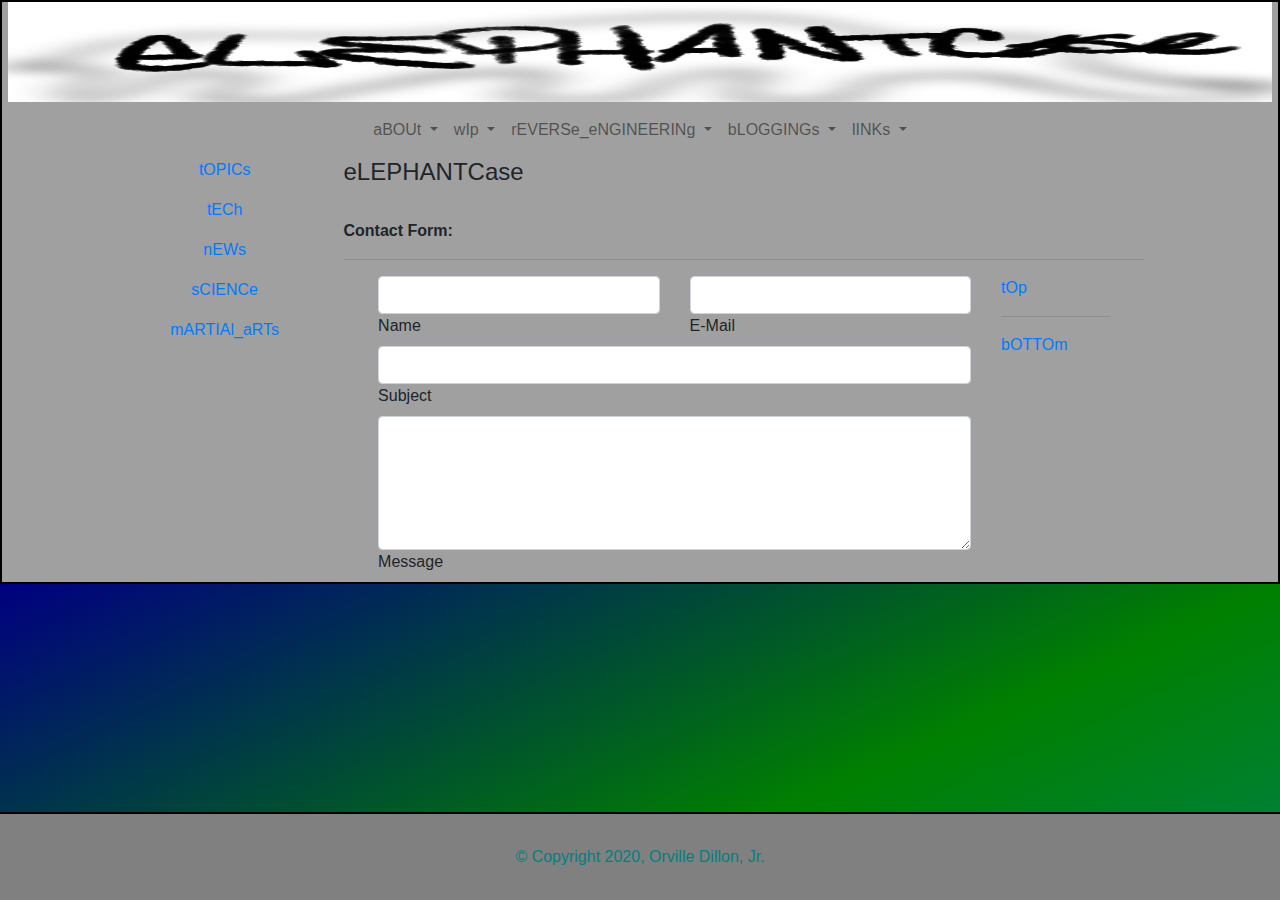
==== contact.html @ ea042457 "Add files via upload" ====
<!-- DEVELOPER: Orville Dillon, Jr., IS117-004, Spring 2020 -->
<!DOCTYPE html>
<html>
<head>
	<title>eLEPHANTCase</title>
	<link rel="stylesheet" href="main.css">
	<link rel="stylesheet" href="https://maxcdn.bootstrapcdn.com/bootstrap/4.0.0/css/bootstrap.min.css">
	<script src="https://ajax.googleapis.com/ajax/libs/jquery/3.3.1/jquery.min.js"></script>
	<script src="https://cdnjs.cloudflare.com/ajax/libs/popper.js/1.12.9/umd/popper.min.js"></script>
	<script src="https://maxcdn.bootstrapcdn.com/bootstrap/4.0.0/js/bootstrap.min.js"></script>
	<center><a href="index.html"><img src="eCase_Logo.jpg" alt="eLEPHANTCase Logo" height="100px" width="99%"></a></center>
</head>
<body style="background-color: #a0a0a0">
<div class="container-fluid text-center">
	<div class="row">
		<nav text-center class="navbar navbar-expand-md justify-content-start bg-medium navbar-light col-12">

			<button class="navbar-toggler" type="button" data-toggle="collapse" data-target="#collapsibleNavbar">
				<span class="navbar-toggler-icon"></span>
			</button>
			<div class="collapse navbar-collapse" id="collapsibleNavbar">
				<ul class="navbar-nav">
					<!-- aBOUt Dropdown Menu -->
					<li class="nav-item dropdown">
						<a class="nav-link dropdown-toggle" href="#" id="navbardrop" data-toggle="dropdown">
							aBOUt
						</a>
					<div class="dropdown-menu">
						<a class="dropdown-item" href="contact.html">cONTACt</a>
						<a class="dropdown-item" href="motive.html">mOTIVe</a>
					</div>
					</li>
					<!-- End aBOUt Dropdown Menu -->

					<!-- wIp (Works in Progress) Dropdown Menu -->
					<li class="nav-item dropdown">
						<a class="nav-link dropdown-toggle" href="#" id="navbardrop" data-toggle="dropdown">
							wIp
						</a>
                                        <div class="dropdown-menu">
                                                <a class="dropdown-item" href="wip_web.html">wEb</a>
                                                <a class="dropdown-item" href="wip_system.html">sYSTEm</a>
                                        </div>
                                        </li>
					<!-- End wIp Dropdown Menu -->

					<!-- rEVERSe eNGINEERINg Dropdown Menu -->
					<li class="nav-item dropdown">
	<a class="nav-link dropdown-toggle" href="#" id="navbardrop" data-toggle="dropdown">
		rEVERSe_eNGINEERINg
	</a>
	<div class="dropdown-menu">
		<a class="dropdown-item" href="#">wRITe_uPs</a>
	</div>
					</li>
					<!-- End of rEVERSe_eNGINEERINg Dropdown -->

					<!-- bLOGGINGs Dropdown Menu -->
					                                        <li class="nav-item dropdown">
                                                <a class="nav-link dropdown-toggle" href="#" id="navbardrop" data-toggle="dropdown">
                                                        bLOGGINGs
                                                </a>
                                        <div class="dropdown-menu">
                                                <a class="dropdown-item" href="thoughts.html">tHOUGHTs</a>
                                                <a class="dropdown-item" href="bloggings_fashions.html">fASHIONs</a>
						<a class="dropdown-item" href="mal_bio_sim.html">tECh</a>
                                        </div>
                                        </li>
					<!-- End of bLOGGINGs Dropdown Menu -->

					<!-- lINKs Dropdown Menu -->
					                                        <li class="nav-item dropdown">
                                                <a class="nav-link dropdown-toggle" href="#" id="navbardrop" data-toggle="dropdown">
                                                        lINKs
                                                </a>
                                        <div class="dropdown-menu">
                                                <a class="dropdown-item" href="pers_links.html">"pROFESSIOnal"</a>
                                                <a class="dropdown-item" href="prof_links.html">pERSONal</a>
                                        </div>
                                        </li>
					<!-- End of lINKs Dropdown Menu -->

			</div>
			</li>
				</ul>
	</div>
		</nav>


		<!-- End of NavBar Dropdown Menu -->

		<!-- SideNav/Options -->
<div class="container-fluid text-center">
	<div class="row content">
		<div class="col-sm-2 sidenav">
			<p><a href="#">tOPICs</a></p>
			<p><a href="#tech">tECh</a></p>
			<p><a href="#news">nEWs</a></p>
			<p><a href="#science">sCIENCe</a></p>
			<p><a href="#martialarts">mARTIAl_aRTs</a></p>
			</font>
		</div>
		<div class="col-sm-8 text-left">
			<H4>eLEPHANTCase</h4><br>
			<p><b>Contact Form:</b></p>
			<hr>
			<!-- Commence Contact Form -->
<div class="row">
	<div class="col-md-9 mb-md-0 mb-5">
		<form id="contact-form" name="contact-form" action="mail" method="POST">
			<div class="row">
				<div class="col-md-6">
					<div class="md-form mb-0">
						<input type="text" id="name" name="name" class="form-control">
						<label for="name" class="">Name</label>
					</div>
				</div>
				<div class="col-md-6">
					<div class="md-form mb-0">
						<input type="text" id="email" name="email" class="form-control">
						<label for="email" class="">E-Mail</label>
					</div>
				</div>
			</div>
			<div class="row">
				<div class="col-md-12">
					<div class="md-form mb-0">
						<input type="text" id="subject" name="subject" class="form-control">
						<label for="subject" class="">Subject</label>
					</div>
				</div>
			</div>
			<div class="row">
				<div class="col-md-12">
					<div class="md-form">
						<textarea type="text" id="message" name="message" rows="5" class="form-control md-textarea"></textarea>
						<label for="message">Message</label>
					</div>
				</div>
			</div>
		</form>
		<!-- End of Contact Form -->


		</div>

		<!-- Content for right DIV/side -->
		<div class="col-sm-2 sidenav">
			<div class="right_side">
				<p><a href="#top">tOp</a></p>
			</div>
			<hr>
			<div class="right_side">
				<p><a href="#bottom">bOTTOm</a></p>
			</div>
		</div>
	</div>
</div>

<style>
footer {
	position: fixed;
	bottom: 0;
	left: 0;
	right: 0;
	width: 100%;
	color: teal;
	text-align: center;
}
</style>
<footer>
	<p>
	<center>
	&copy; Copyright 2020, Orville Dillon, Jr.
	</center>
	</p>
</footer>



</body>
</html>
---- main.css ----
/* DEVELOPER: Orville Dillon, Jr., IS117-004, Spring 2020 */

/* fLUId dESIgn */
body {
	width: 100%;
	max-width: 100%;
	margin: 0 auto;
	border: 2px solid black;
}
html {
	background-image: linear-gradient(to bottom right, navy, green, teal);
}

.vl {
	border-left: 6px solid green;
	height: 19%;
	position: absolute;
	left: 50%;
	margin-left: -3px;
	top: 0;
}

font {
	color: #eb7d00;
}

header {
	display: flex;
	width: 100%;
	padding: 15px 1.5625%;
	border-bottom: 2px solid black;
}

img {
	max-width: 100%;
	max-height: 20%;
}

main {
	width: 60%;
	padding: 15px 1.5625%;
	float: center;
}

aside {
	width: 35%;
	padding: 15px 1.5625%;
	float: right;
}

footer {
	clear: both;
	width: 99%;
	padding: 15px 1.5625%;
	border-top: 2px solid black;
	background-color: #808080;
}

.container-fluid div{
	text-center;
	justify-content: center;
}
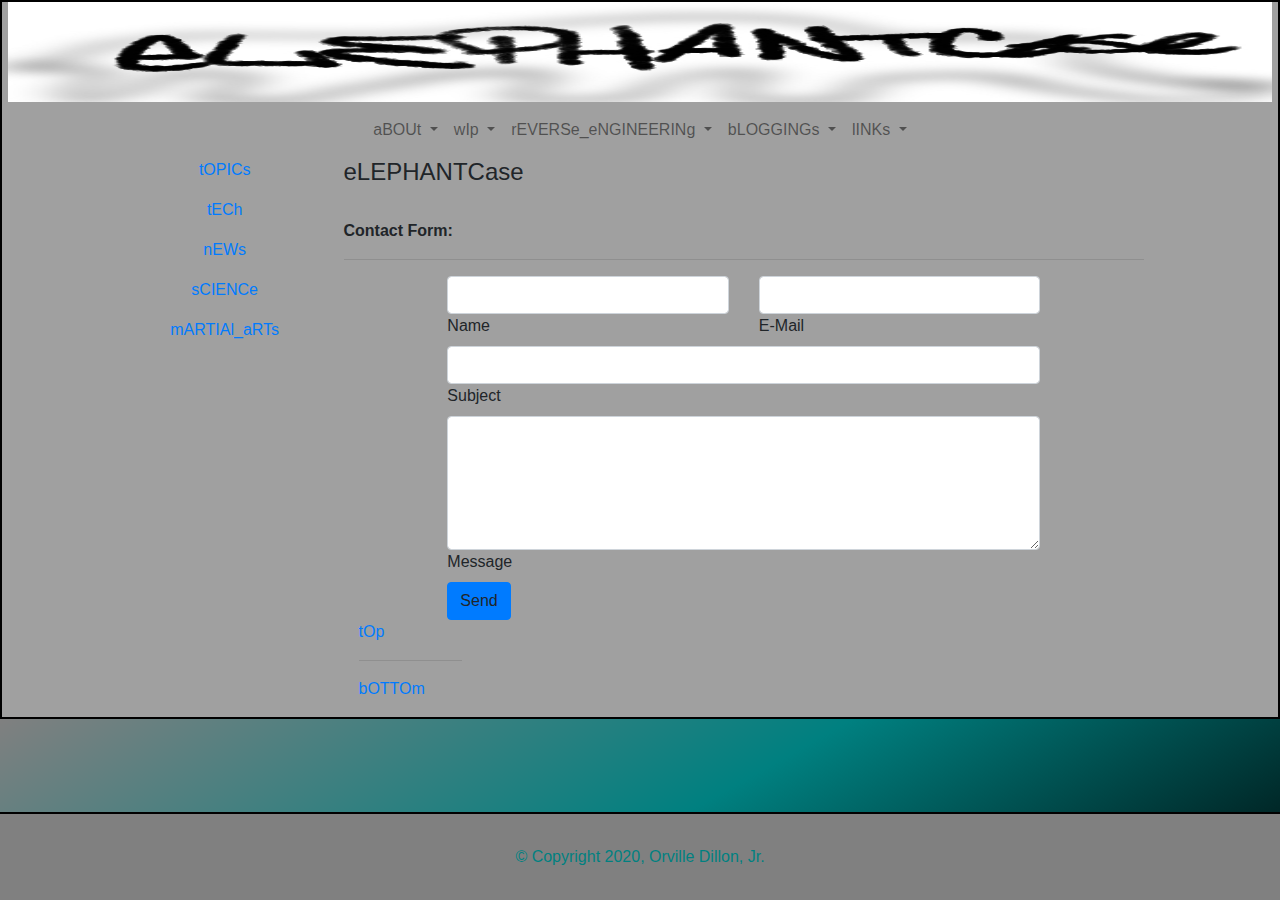
==== commit caf83531: "Add files via upload" ====
--- a/contact.html
+++ b/contact.html
@@ -139,6 +139,13 @@
 				</div>
 			</div>
 		</form>
+		<!-- Send Button -->
+		</form>
+		<div class="text-center text-md-left">
+			<a class="btn btn-primary" onclick="document.getElementById('contact-form').submit();">Send</a>
+		</div>
+		<div class="status"></div>
+	</div>
 		<!-- End of Contact Form -->
 
 
--- a/main.css
+++ b/main.css
@@ -8,7 +8,7 @@
 	border: 2px solid black;
 }
 html {
-	background-image: linear-gradient(to bottom right, navy, green, teal);
+	background-image: linear-gradient(to bottom right, gray, teal, black, blue);
 }
 
 .vl {
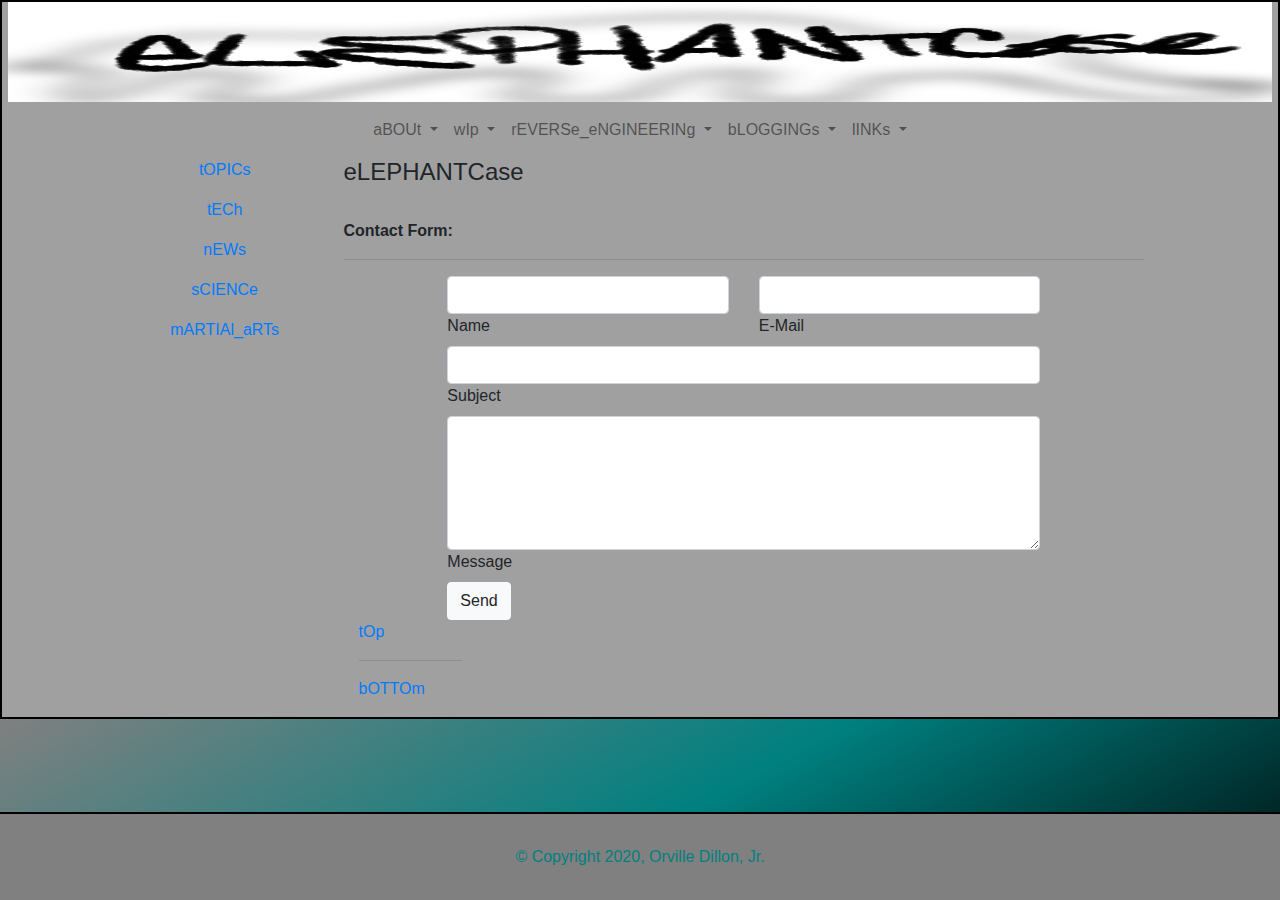
==== commit 69ffcf9f: "Add files via upload" ====
--- a/contact.html
+++ b/contact.html
@@ -142,7 +142,7 @@
 		<!-- Send Button -->
 		</form>
 		<div class="text-center text-md-left">
-			<a class="btn btn-primary" onclick="document.getElementById('contact-form').submit();">Send</a>
+			<a class="btn btn-light" onclick="document.getElementById('contact-form').submit();">Send</a>
 		</div>
 		<div class="status"></div>
 	</div>
